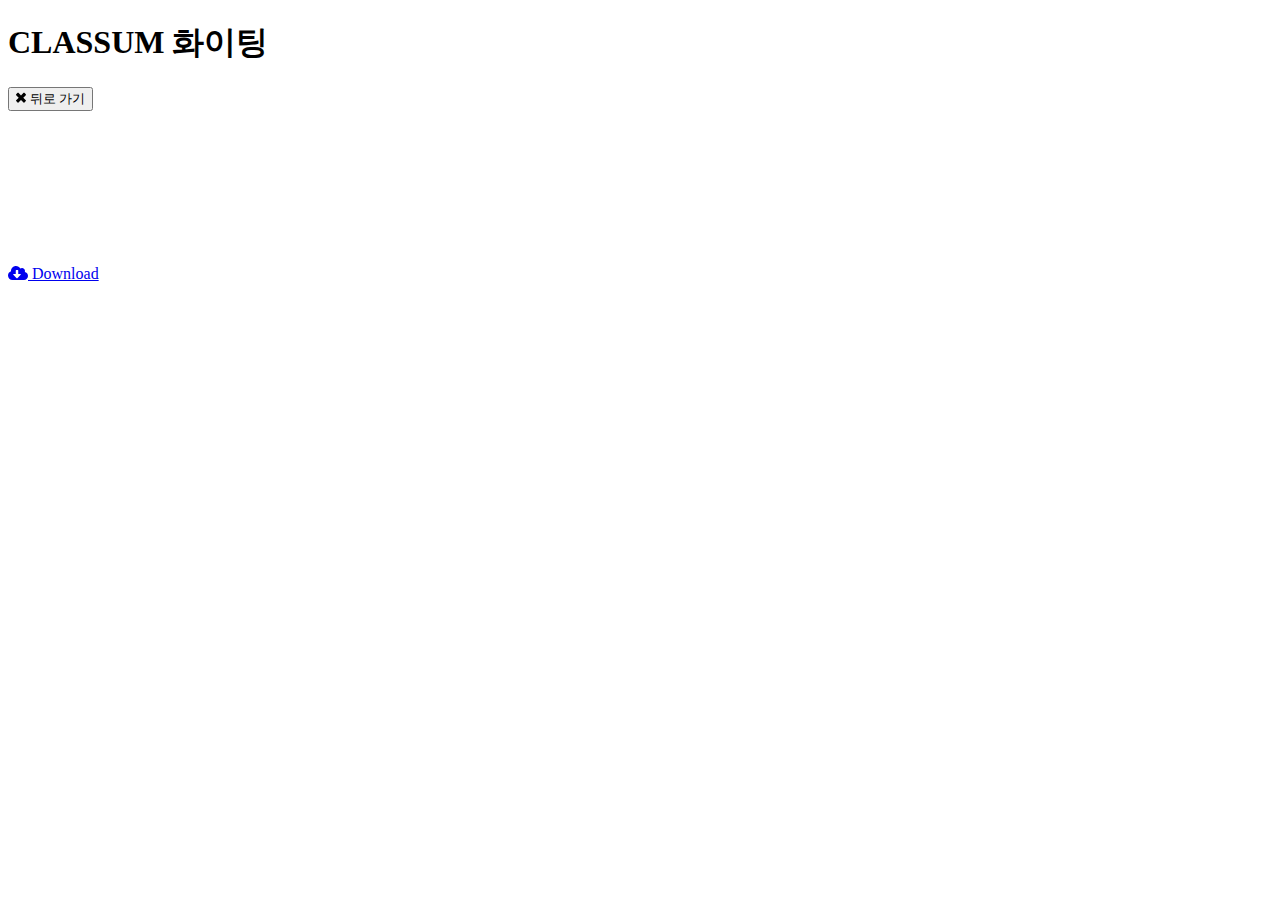
==== CLASSUM-test/index.html @ 46c77d92 "Update index.html" ====
<!DOCTYPE html>
<html lang="en">

<head>
    <meta charset="UTF-8">
    <meta name="viewport" content="width=device-width, initial-scale=1.0">
    <meta http-equiv="X-UA-Compatible" content="ie=edge">
    <title>Meme Generator</title>
    <script defer src="./fonts/fontawesome-all.js"></script>
    <link rel="stylesheet" href="/css/style.css">
</head>

<body onload="init()">
    <header>
        <div class="container">
            <h1>CLASSUM 화이팅</h1>
        </div>

    </header>
    <main>
        <div>
            <section class="gallery grid-container">
                <!-- js render -->
            </section>

            <section class="meme-container hidden">
                <button onclick="toggleView()">
                    <i class="fas fa-times"></i> 뒤로 가기
                </button>

                <div class="meme-control">
                    <canvas class="memeCanvas">
                        Your browser does not support the HTML5 canvas tag.
                    </canvas>

                    <div class="txts-list">
                        <!-- js render -->
                    </div>
                </div>


                <a id="dl" download="meme.png" href="#" onclick="dlCanvas(this)">
                    <span>
                        <i class="fas fa-cloud-download-alt"></i> Download
                    </span>
                </a>

            </section>

            <section class="contact">

            </section>
        </div>
    </main>

    <footer>
        <div class="container">

        </div>
    </footer>
    <script src="/js/images.js"></script>
    <script src="/js/meme.js"></script>
</body>

</html>
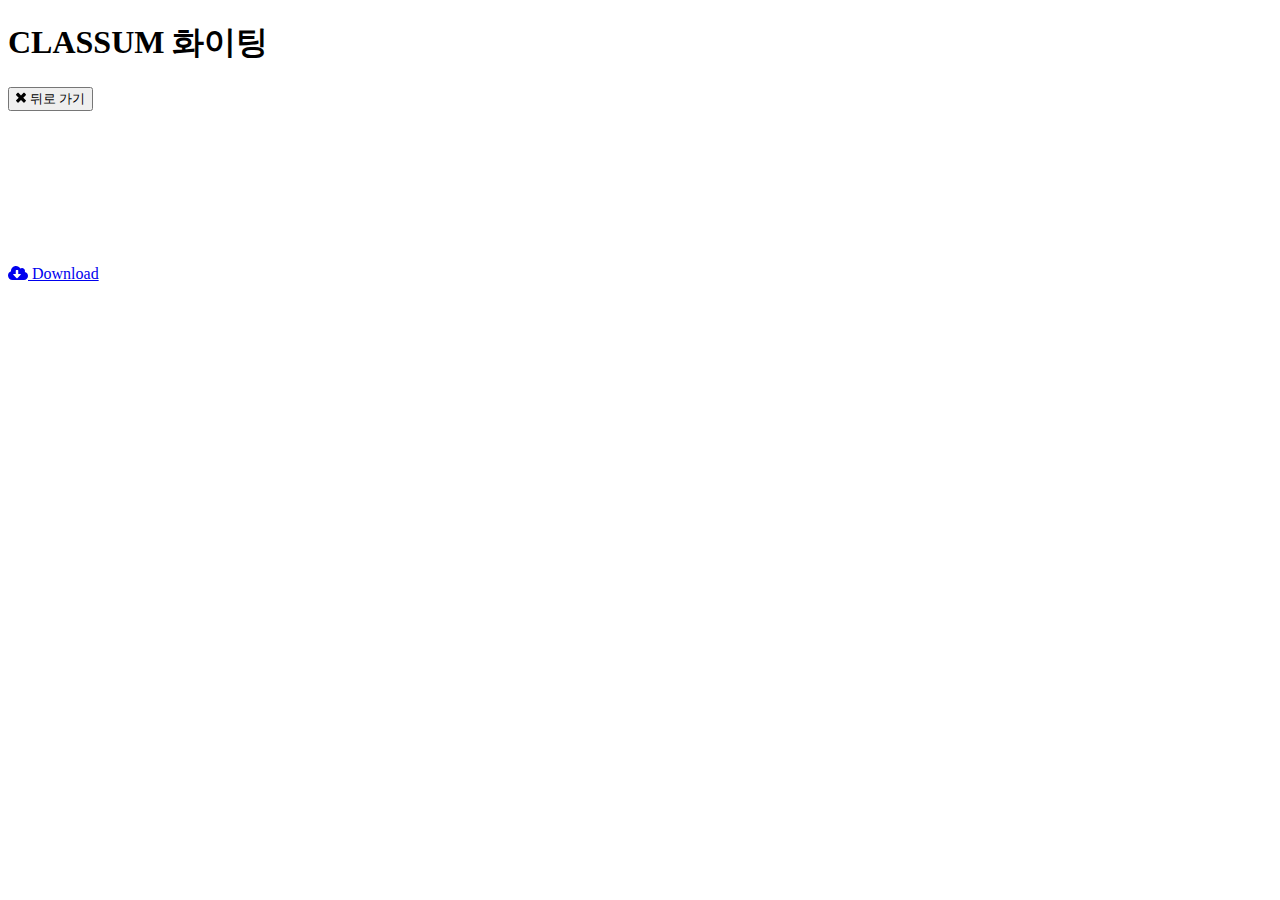
==== commit 8ad53cd6: "Update index.html" ====
--- a/CLASSUM-test/index.html
+++ b/CLASSUM-test/index.html
@@ -7,7 +7,10 @@
     <meta http-equiv="X-UA-Compatible" content="ie=edge">
     <title>Meme Generator</title>
     <script defer src="./fonts/fontawesome-all.js"></script>
-    <link rel="stylesheet" href="/css/style.css">
+    <link rel="stylesheet" href="/css/desktop.css">
+    <link rel="stylesheet" href="/css/fonts.css">
+    <link rel="stylesheet" href="/css/global.css">
+    <link rel="stylesheet" href="/css/tablet.css">
 </head>
 
 <body onload="init()">
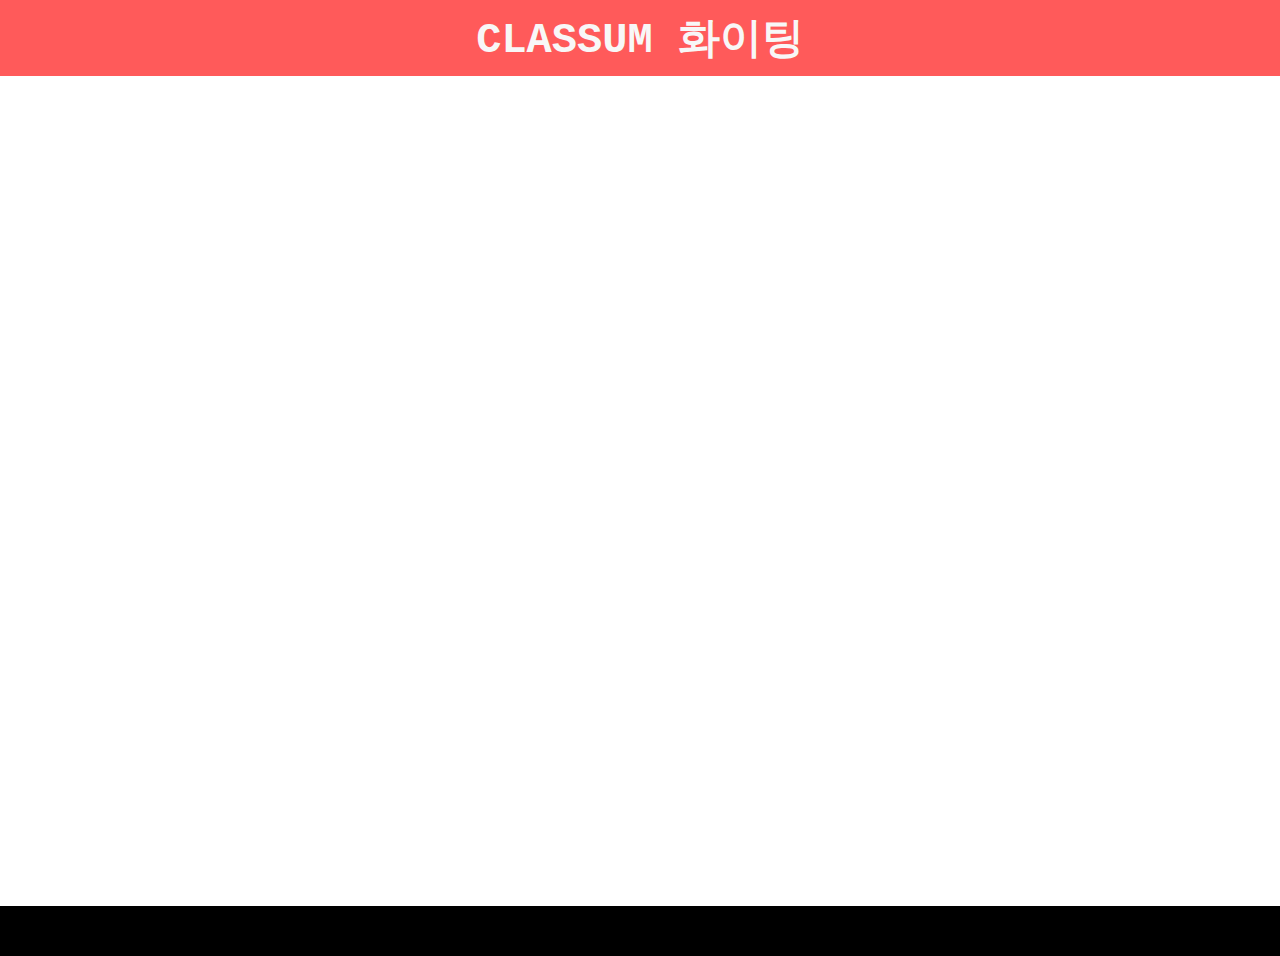
==== commit 19efabe5: "Update index.html" ====
--- a/CLASSUM-test/index.html
+++ b/CLASSUM-test/index.html
@@ -7,10 +7,10 @@
     <meta http-equiv="X-UA-Compatible" content="ie=edge">
     <title>Meme Generator</title>
     <script defer src="./fonts/fontawesome-all.js"></script>
-    <link rel="stylesheet" href="/css/desktop.css">
-    <link rel="stylesheet" href="/css/fonts.css">
-    <link rel="stylesheet" href="/css/global.css">
-    <link rel="stylesheet" href="/css/tablet.css">
+    <link rel="stylesheet" href="./css/desktop.css">
+    <link rel="stylesheet" href="./css/fonts.css">
+    <link rel="stylesheet" href="./css/global.css">
+    <link rel="stylesheet" href="./css/tablet.css">
 </head>
 
 <body onload="init()">
--- a/CLASSUM-test/css/desktop.css
+++ b/CLASSUM-test/css/desktop.css
@@ -0,0 +1,115 @@
+/*-------Layout-----*/
+
+.container {
+    max-width: 1060px;
+    width: 90%;
+    margin: 0 auto;
+}
+
+main {
+    min-height: calc(100vh - 70px);
+}
+
+
+/*-------header-----*/
+
+header {
+
+    background-color: #FF5A5A;
+}
+
+header h1 {
+    color: rgb(248, 247, 247);
+    /* -webkit-text-stroke: 1px rgb(248, 81, 81); */
+    /* text-shadow: 1px 1px rgb(248, 81, 81); */
+    /* letter-spacing: 2px; */
+    font-size: 3em;
+    padding: 20px;
+    font-family: 'Nanum Gothic', 'Courier New', Courier, monospace;
+}
+
+
+/*----Main------*/
+
+
+/*----------  Gallery  ----------*/
+
+.grid-container {
+    display: grid;
+    /* grid-template-columns - responsive without mediaqueries.
+    200px is the minimum img size.
+    each column is 200px minimum (one pic fit)  will grow to 1fr until screen width size is 400px - then two imgs can fit each 200px size. next breakpoint is 600px - 3 columns can fit.
+    */
+    grid-template-columns: repeat(auto-fit, minmax(200px, 1fr));
+    /* rows - undefiend, automatically make rows as needed. with auto height-the height of the img in that row.*/
+    grid-gap: 10px;
+    padding: 10px;
+}
+
+.grid-container>img {
+    /* display:block - img is inline by default- makes it have "line-height" applied to the bottom. display block gets rid of that line */
+    display: block;
+    /* width: 100% - img in grid cell will grow width to fit into changing cell size */
+    width: 100%;
+    cursor: pointer;
+    border-radius: 2px;
+}
+
+.grid-container>img:hover {
+    box-shadow: 0 19px 38px rgba(0, 0, 0, 0.30), 0 15px 12px rgba(0, 0, 0, 0.22);
+    /* box-shadow: 0 0 10px 6px rgba(0, 140, 186, 0.5); */
+}
+
+
+/*=============================================
+=            Meme Container            =
+=============================================*/
+
+.meme-container {
+    display: flex;
+    justify-content: center;
+    /* margin: 20px 0; */
+}
+
+.meme-control {
+    display: flex;
+    flex-direction: row;
+    justify-content: center;
+}
+
+.memeCanvas {
+    border: 2px solid white;
+    border-radius: 2px;
+    margin: 5px;
+    box-shadow: 0 19px 38px rgba(0, 0, 0, 0.30), 0 15px 12px rgba(0, 0, 0, 0.22);
+    align-self: flex-start;
+}
+
+input[type=text] {
+    padding: 5px;
+    border: 2px solid #ccc;
+    -webkit-border-radius: 2px;
+    border-radius: 2px;
+}
+
+input[type=number] {
+    width: 45px;
+}
+
+
+/*=====  End of Meme Container  ======*/
+
+.hidden {
+    display: none;
+}
+
+
+/*----------  contact  ----------*/
+
+
+/*----Footer----*/
+
+footer {
+    height: 50px;
+    background-color: black;
+}
--- a/CLASSUM-test/css/fonts.css
+++ b/CLASSUM-test/css/fonts.css
@@ -0,0 +1,53 @@
+/*-------Fonts---------*/
+
+@font-face {
+    font-family: 'FontAwesome';
+    src: url('../fonts/font-awesome/fontawesome-webfont.ttf');
+    font-weight: normal;
+    font-style: normal;
+}
+
+.fa {
+    font-family: 'FontAwesome';
+}
+
+
+/*---playfair---*/
+
+@font-face {
+    font-family: playfairRegular;
+    src: url('../fonts/Playfair_Display/PlayfairDisplay-Regular.ttf');
+}
+
+@font-face {
+    font-family: playfairBold;
+    src: url('../fonts/Playfair_Display/PlayfairDisplay-Bold.ttf');
+}
+
+@font-face {
+    font-family: playfairItalic;
+    src: url('../fonts/Playfair_Display/PlayfairDisplay-Italic.ttf');
+}
+
+
+/*---Inconsolata---*/
+
+@font-face {
+    font-family: inconsolata;
+    src: url('../fonts/Inconsolata/Inconsolata-Regular.ttf');
+}
+
+
+/*---Ubuntu---*/
+
+@font-face {
+    font-family: ubuntu;
+    src: url('../fonts/Ubuntu/Ubuntu-Light.ttf');
+}
+
+/*---Dodis---*/
+
+@font-face {
+    font-family: dodisRegular;
+    src: url('../fonts/dodis/Dodis-Regular.ttf');
+}--- a/CLASSUM-test/css/global.css
+++ b/CLASSUM-test/css/global.css
@@ -0,0 +1,234 @@
+/*=============================================
+=            Global            =
+=============================================*/
+
+* {
+    box-sizing: border-box;
+}
+
+html {
+    font-family: 'Segoe UI', Tahoma, Geneva, Verdana, sans-serif;
+    color: #292828;
+    font-size: 14px;
+}
+
+body {
+    margin: 0;
+}
+
+a {
+    text-decoration: none;
+}
+
+button,
+a {
+    display: inline-block;
+    border-radius: 4px;
+    background-color: #fc6335;
+    border: none;
+    color: #FFFFFF;
+    text-align: center;
+    font-size: 1.1em;
+    padding: 5px;
+    transition: all 0.3s;
+    cursor: pointer;
+}
+
+
+/*=====  End of Global  ======*/
+
+
+/*-------Layout-----*/
+
+.container {
+    max-width: 1060px;
+    width: 90%;
+    margin: 0 auto;
+}
+
+main {
+    /* helper for footer */
+    min-height: calc(100vh - 70px);
+}
+
+/*-------header-----*/
+
+header {
+    background-color: #FF5a5a;
+    /* display: flex;
+    justify-content: flex-start; */
+    text-align: center;
+}
+
+header h1 {
+    margin: 0;
+    padding: 10px;
+    color: rgb(248, 247, 247);
+    font-size: 3em;
+    font-family: impact, 'Segoe UI', 'Courier New', Courier, monospace;
+}
+
+
+/*----Main------*/
+
+
+/*----------  Gallery  ----------*/
+
+.grid-container {
+    display: grid;
+    /* grid-template-columns - responsive without mediaqueries.
+    200px is the minimum img size.
+    each column is 200px minimum (one pic fit)  will grow to 1fr until screen width size is 400px - then two imgs can fit each 200px size. next breakpoint is 600px - 3 columns can fit.
+    */
+    grid-template-columns: repeat(auto-fit, minmax(200px, 1fr));
+    /* rows - undefiend, automatically make rows as needed. with auto height-the height of the img in that row.*/
+    grid-gap: 10px;
+    padding: 10px;
+}
+
+.grid-container>img {
+    /* display:block - img is inline by default- makes it have "line-height" applied to the bottom. display block gets rid of that line */
+    display: block;
+    /* width: 100% - img in grid cell will grow width to fit into changing cell size */
+    width: 100%;
+    cursor: pointer;
+    border-radius: 2px;
+
+}
+
+.grid-container>img:hover {
+    box-shadow: 0 19px 38px rgba(0, 0, 0, 0.30), 0 15px 12px rgba(0, 0, 0, 0.22);
+    /* box-shadow: 0 0 10px 6px rgba(0, 140, 186, 0.5); */
+}
+
+
+/*=============================================
+=            Meme Container            =
+=============================================*/
+
+.meme-container {
+    display: flex;
+   flex-direction: column;
+    margin: 5px 0;
+}
+
+.meme-control {
+    display: flex;
+   flex-direction: column;
+}
+
+.meme-container > button {
+    margin: 5px;
+    z-index: 1;
+}
+
+.txt-editor {
+    padding: 5px 10px;
+
+    
+    margin: 5px;
+}
+
+.memeCanvas {
+    border: 2px solid white;
+    border-radius: 2px;
+    margin: 5px;
+    box-shadow: 0 19px 38px rgba(0, 0, 0, 0.30), 0 15px 12px rgba(0, 0, 0, 0.22);
+}
+
+input[type=text] {
+    padding: 5px;
+    border: 2px solid #ccc;
+    -webkit-border-radius: 2px;
+    border-radius: 2px;
+}
+
+input[type=number] {
+    width: 45px;
+}
+
+#dl {
+    margin:5px;
+}
+
+
+/*=====  End of Meme Container  ======*/
+
+
+/*----------  contact  ----------*/
+
+
+/*----Footer----*/
+
+footer {
+    height: 50px;
+    background-color: black;
+}
+
+
+/*=============================================
+=            Helpers            =
+=============================================*/
+
+
+/* vertically centering everything: */
+
+.vertical-center-flex {
+    display: flex;
+    align-items: center;
+    justify-content: center;
+}
+
+.clean-list {
+    list-style-type: none;
+    margin: 0;
+    padding: 0;
+}
+
+.clean-btn {
+    border: none;
+    background: transparent;
+    padding: 0;
+}
+
+.hidden {
+    display: none;
+}
+
+
+/*=====  End of Helpers  ======*/
+
+
+/*---flex---*/
+
+.flex {
+    display: flex;
+}
+
+.inline-flex {
+    display: inline-flex;
+}
+
+.justify-center {
+    justify-content: center;
+}
+
+.align-center {
+    align-items: center;
+}
+
+.space-around {
+    justify-content: space-around;
+}
+
+.space-between {
+    justify-content: space-between;
+}
+
+.flex-wrap {
+    flex-wrap: wrap;
+}
+
+.flex-full {
+    flex: 1;
+}
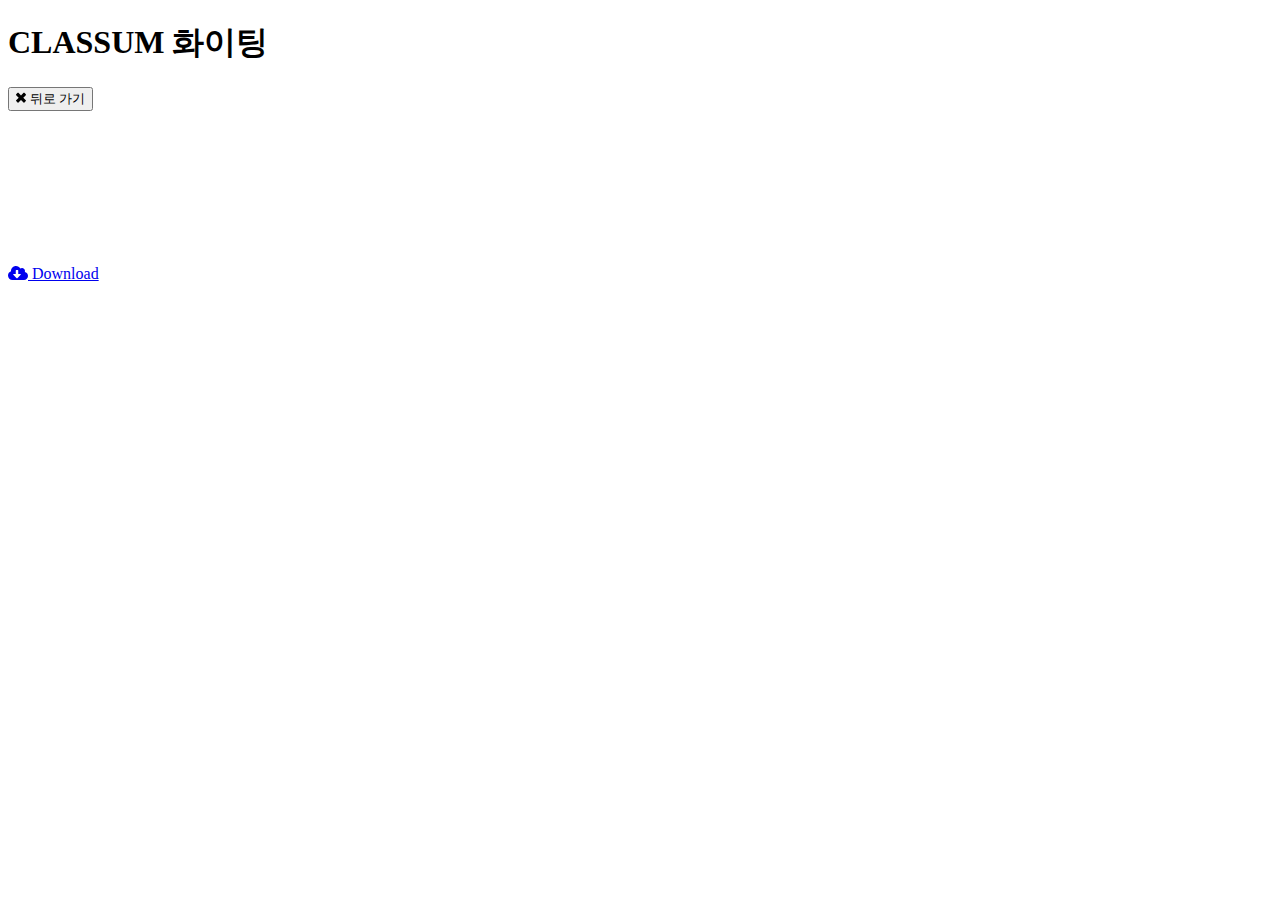
==== commit 50085ce9: "Update index.html" ====
--- a/CLASSUM-test/index.html
+++ b/CLASSUM-test/index.html
@@ -7,10 +7,10 @@
     <meta http-equiv="X-UA-Compatible" content="ie=edge">
     <title>Meme Generator</title>
     <script defer src="./fonts/fontawesome-all.js"></script>
-    <link rel="stylesheet" href="./css/desktop.css">
-    <link rel="stylesheet" href="./css/fonts.css">
-    <link rel="stylesheet" href="./css/global.css">
-    <link rel="stylesheet" href="./css/tablet.css">
+    <link rel="stylesheet" href="desktop.css">
+    <link rel="stylesheet" href="fonts.css">
+    <link rel="stylesheet" href="global.css">
+    <link rel="stylesheet" href="tablet.css">
 </head>
 
 <body onload="init()">
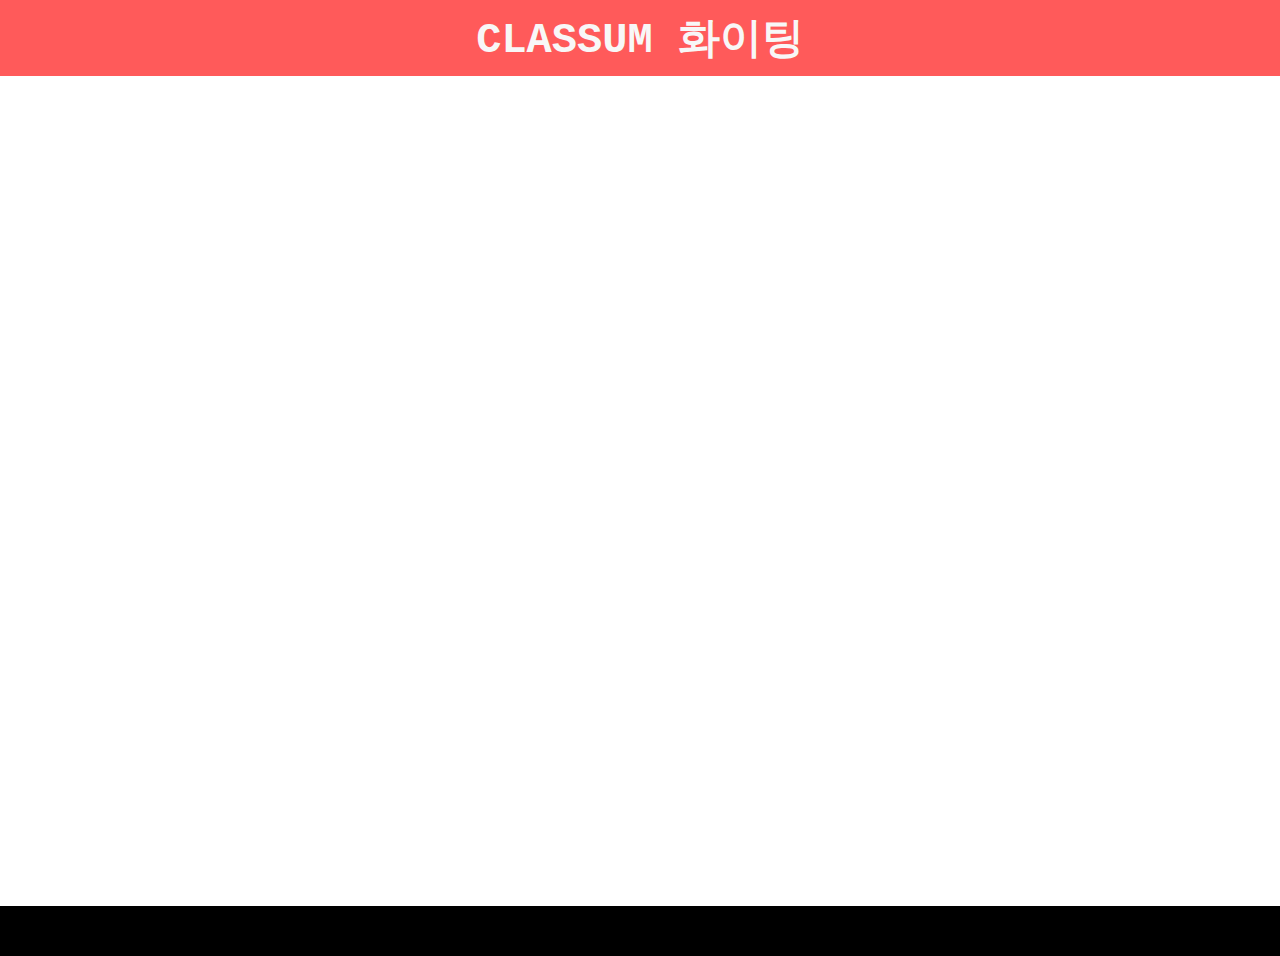
==== commit ba16becf: "Update index.html" ====
--- a/CLASSUM-test/index.html
+++ b/CLASSUM-test/index.html
@@ -10,7 +10,6 @@
     <link rel="stylesheet" href="desktop.css">
     <link rel="stylesheet" href="fonts.css">
     <link rel="stylesheet" href="global.css">
-    <link rel="stylesheet" href="tablet.css">
 </head>
 
 <body onload="init()">
--- a/CLASSUM-test/desktop.css
+++ b/CLASSUM-test/desktop.css
@@ -0,0 +1,115 @@
+/*-------Layout-----*/
+
+.container {
+    max-width: 1060px;
+    width: 90%;
+    margin: 0 auto;
+}
+
+main {
+    min-height: calc(100vh - 70px);
+}
+
+
+/*-------header-----*/
+
+header {
+
+    background-color: #FF5A5A;
+}
+
+header h1 {
+    color: rgb(248, 247, 247);
+    /* -webkit-text-stroke: 1px rgb(248, 81, 81); */
+    /* text-shadow: 1px 1px rgb(248, 81, 81); */
+    /* letter-spacing: 2px; */
+    font-size: 3em;
+    padding: 20px;
+    font-family: 'Nanum Gothic', 'Courier New', Courier, monospace;
+}
+
+
+/*----Main------*/
+
+
+/*----------  Gallery  ----------*/
+
+.grid-container {
+    display: grid;
+    /* grid-template-columns - responsive without mediaqueries.
+    200px is the minimum img size.
+    each column is 200px minimum (one pic fit)  will grow to 1fr until screen width size is 400px - then two imgs can fit each 200px size. next breakpoint is 600px - 3 columns can fit.
+    */
+    grid-template-columns: repeat(auto-fit, minmax(200px, 1fr));
+    /* rows - undefiend, automatically make rows as needed. with auto height-the height of the img in that row.*/
+    grid-gap: 10px;
+    padding: 10px;
+}
+
+.grid-container>img {
+    /* display:block - img is inline by default- makes it have "line-height" applied to the bottom. display block gets rid of that line */
+    display: block;
+    /* width: 100% - img in grid cell will grow width to fit into changing cell size */
+    width: 100%;
+    cursor: pointer;
+    border-radius: 2px;
+}
+
+.grid-container>img:hover {
+    box-shadow: 0 19px 38px rgba(0, 0, 0, 0.30), 0 15px 12px rgba(0, 0, 0, 0.22);
+    /* box-shadow: 0 0 10px 6px rgba(0, 140, 186, 0.5); */
+}
+
+
+/*=============================================
+=            Meme Container            =
+=============================================*/
+
+.meme-container {
+    display: flex;
+    justify-content: center;
+    /* margin: 20px 0; */
+}
+
+.meme-control {
+    display: flex;
+    flex-direction: row;
+    justify-content: center;
+}
+
+.memeCanvas {
+    border: 2px solid white;
+    border-radius: 2px;
+    margin: 5px;
+    box-shadow: 0 19px 38px rgba(0, 0, 0, 0.30), 0 15px 12px rgba(0, 0, 0, 0.22);
+    align-self: flex-start;
+}
+
+input[type=text] {
+    padding: 5px;
+    border: 2px solid #ccc;
+    -webkit-border-radius: 2px;
+    border-radius: 2px;
+}
+
+input[type=number] {
+    width: 45px;
+}
+
+
+/*=====  End of Meme Container  ======*/
+
+.hidden {
+    display: none;
+}
+
+
+/*----------  contact  ----------*/
+
+
+/*----Footer----*/
+
+footer {
+    height: 50px;
+    background-color: black;
+}
--- a/CLASSUM-test/fonts.css
+++ b/CLASSUM-test/fonts.css
@@ -0,0 +1,53 @@
+/*-------Fonts---------*/
+
+@font-face {
+    font-family: 'FontAwesome';
+    src: url('../fonts/font-awesome/fontawesome-webfont.ttf');
+    font-weight: normal;
+    font-style: normal;
+}
+
+.fa {
+    font-family: 'FontAwesome';
+}
+
+
+/*---playfair---*/
+
+@font-face {
+    font-family: playfairRegular;
+    src: url('../fonts/Playfair_Display/PlayfairDisplay-Regular.ttf');
+}
+
+@font-face {
+    font-family: playfairBold;
+    src: url('../fonts/Playfair_Display/PlayfairDisplay-Bold.ttf');
+}
+
+@font-face {
+    font-family: playfairItalic;
+    src: url('../fonts/Playfair_Display/PlayfairDisplay-Italic.ttf');
+}
+
+
+/*---Inconsolata---*/
+
+@font-face {
+    font-family: inconsolata;
+    src: url('../fonts/Inconsolata/Inconsolata-Regular.ttf');
+}
+
+
+/*---Ubuntu---*/
+
+@font-face {
+    font-family: ubuntu;
+    src: url('../fonts/Ubuntu/Ubuntu-Light.ttf');
+}
+
+/*---Dodis---*/
+
+@font-face {
+    font-family: dodisRegular;
+    src: url('../fonts/dodis/Dodis-Regular.ttf');
+}--- a/CLASSUM-test/global.css
+++ b/CLASSUM-test/global.css
@@ -0,0 +1,234 @@
+/*=============================================
+=            Global            =
+=============================================*/
+
+* {
+    box-sizing: border-box;
+}
+
+html {
+    font-family: 'Segoe UI', Tahoma, Geneva, Verdana, sans-serif;
+    color: #292828;
+    font-size: 14px;
+}
+
+body {
+    margin: 0;
+}
+
+a {
+    text-decoration: none;
+}
+
+button,
+a {
+    display: inline-block;
+    border-radius: 4px;
+    background-color: #fc6335;
+    border: none;
+    color: #FFFFFF;
+    text-align: center;
+    font-size: 1.1em;
+    padding: 5px;
+    transition: all 0.3s;
+    cursor: pointer;
+}
+
+
+/*=====  End of Global  ======*/
+
+
+/*-------Layout-----*/
+
+.container {
+    max-width: 1060px;
+    width: 90%;
+    margin: 0 auto;
+}
+
+main {
+    /* helper for footer */
+    min-height: calc(100vh - 70px);
+}
+
+/*-------header-----*/
+
+header {
+    background-color: #FF5a5a;
+    /* display: flex;
+    justify-content: flex-start; */
+    text-align: center;
+}
+
+header h1 {
+    margin: 0;
+    padding: 10px;
+    color: rgb(248, 247, 247);
+    font-size: 3em;
+    font-family: impact, 'Segoe UI', 'Courier New', Courier, monospace;
+}
+
+
+/*----Main------*/
+
+
+/*----------  Gallery  ----------*/
+
+.grid-container {
+    display: grid;
+    /* grid-template-columns - responsive without mediaqueries.
+    200px is the minimum img size.
+    each column is 200px minimum (one pic fit)  will grow to 1fr until screen width size is 400px - then two imgs can fit each 200px size. next breakpoint is 600px - 3 columns can fit.
+    */
+    grid-template-columns: repeat(auto-fit, minmax(200px, 1fr));
+    /* rows - undefiend, automatically make rows as needed. with auto height-the height of the img in that row.*/
+    grid-gap: 10px;
+    padding: 10px;
+}
+
+.grid-container>img {
+    /* display:block - img is inline by default- makes it have "line-height" applied to the bottom. display block gets rid of that line */
+    display: block;
+    /* width: 100% - img in grid cell will grow width to fit into changing cell size */
+    width: 100%;
+    cursor: pointer;
+    border-radius: 2px;
+
+}
+
+.grid-container>img:hover {
+    box-shadow: 0 19px 38px rgba(0, 0, 0, 0.30), 0 15px 12px rgba(0, 0, 0, 0.22);
+    /* box-shadow: 0 0 10px 6px rgba(0, 140, 186, 0.5); */
+}
+
+
+/*=============================================
+=            Meme Container            =
+=============================================*/
+
+.meme-container {
+    display: flex;
+   flex-direction: column;
+    margin: 5px 0;
+}
+
+.meme-control {
+    display: flex;
+   flex-direction: column;
+}
+
+.meme-container > button {
+    margin: 5px;
+    z-index: 1;
+}
+
+.txt-editor {
+    padding: 5px 10px;
+
+    
+    margin: 5px;
+}
+
+.memeCanvas {
+    border: 2px solid white;
+    border-radius: 2px;
+    margin: 5px;
+    box-shadow: 0 19px 38px rgba(0, 0, 0, 0.30), 0 15px 12px rgba(0, 0, 0, 0.22);
+}
+
+input[type=text] {
+    padding: 5px;
+    border: 2px solid #ccc;
+    -webkit-border-radius: 2px;
+    border-radius: 2px;
+}
+
+input[type=number] {
+    width: 45px;
+}
+
+#dl {
+    margin:5px;
+}
+
+
+/*=====  End of Meme Container  ======*/
+
+
+/*----------  contact  ----------*/
+
+
+/*----Footer----*/
+
+footer {
+    height: 50px;
+    background-color: black;
+}
+
+
+/*=============================================
+=            Helpers            =
+=============================================*/
+
+
+/* vertically centering everything: */
+
+.vertical-center-flex {
+    display: flex;
+    align-items: center;
+    justify-content: center;
+}
+
+.clean-list {
+    list-style-type: none;
+    margin: 0;
+    padding: 0;
+}
+
+.clean-btn {
+    border: none;
+    background: transparent;
+    padding: 0;
+}
+
+.hidden {
+    display: none;
+}
+
+
+/*=====  End of Helpers  ======*/
+
+
+/*---flex---*/
+
+.flex {
+    display: flex;
+}
+
+.inline-flex {
+    display: inline-flex;
+}
+
+.justify-center {
+    justify-content: center;
+}
+
+.align-center {
+    align-items: center;
+}
+
+.space-around {
+    justify-content: space-around;
+}
+
+.space-between {
+    justify-content: space-between;
+}
+
+.flex-wrap {
+    flex-wrap: wrap;
+}
+
+.flex-full {
+    flex: 1;
+}
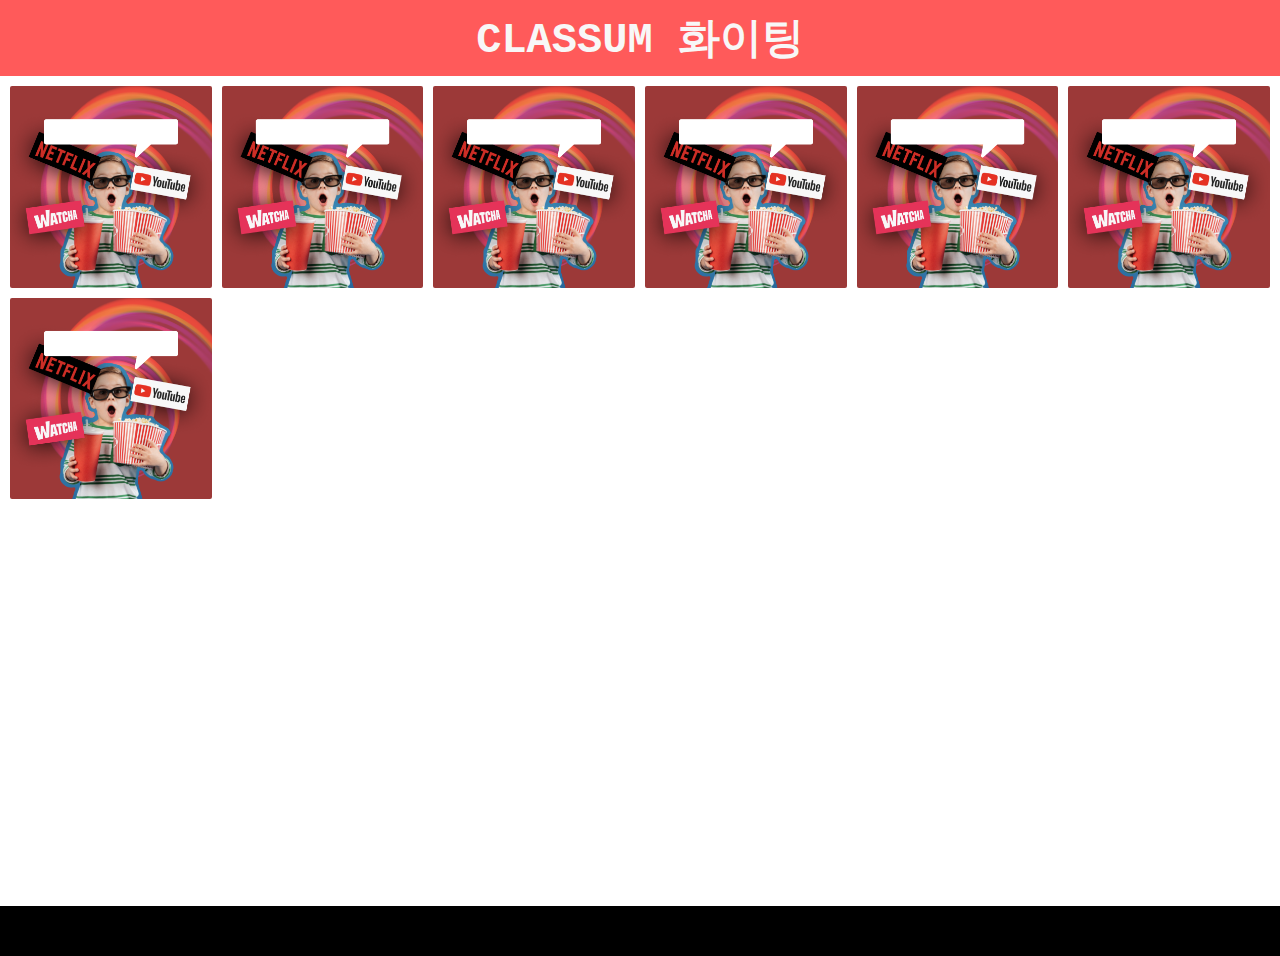
==== commit 83f6893f: "Update index.html" ====
--- a/CLASSUM-test/index.html
+++ b/CLASSUM-test/index.html
@@ -60,8 +60,8 @@
 
         </div>
     </footer>
-    <script src="/js/images.js"></script>
-    <script src="/js/meme.js"></script>
+    <script src="js/images.js"></script>
+    <script src="js/meme.js"></script>
 </body>
 
 </html>
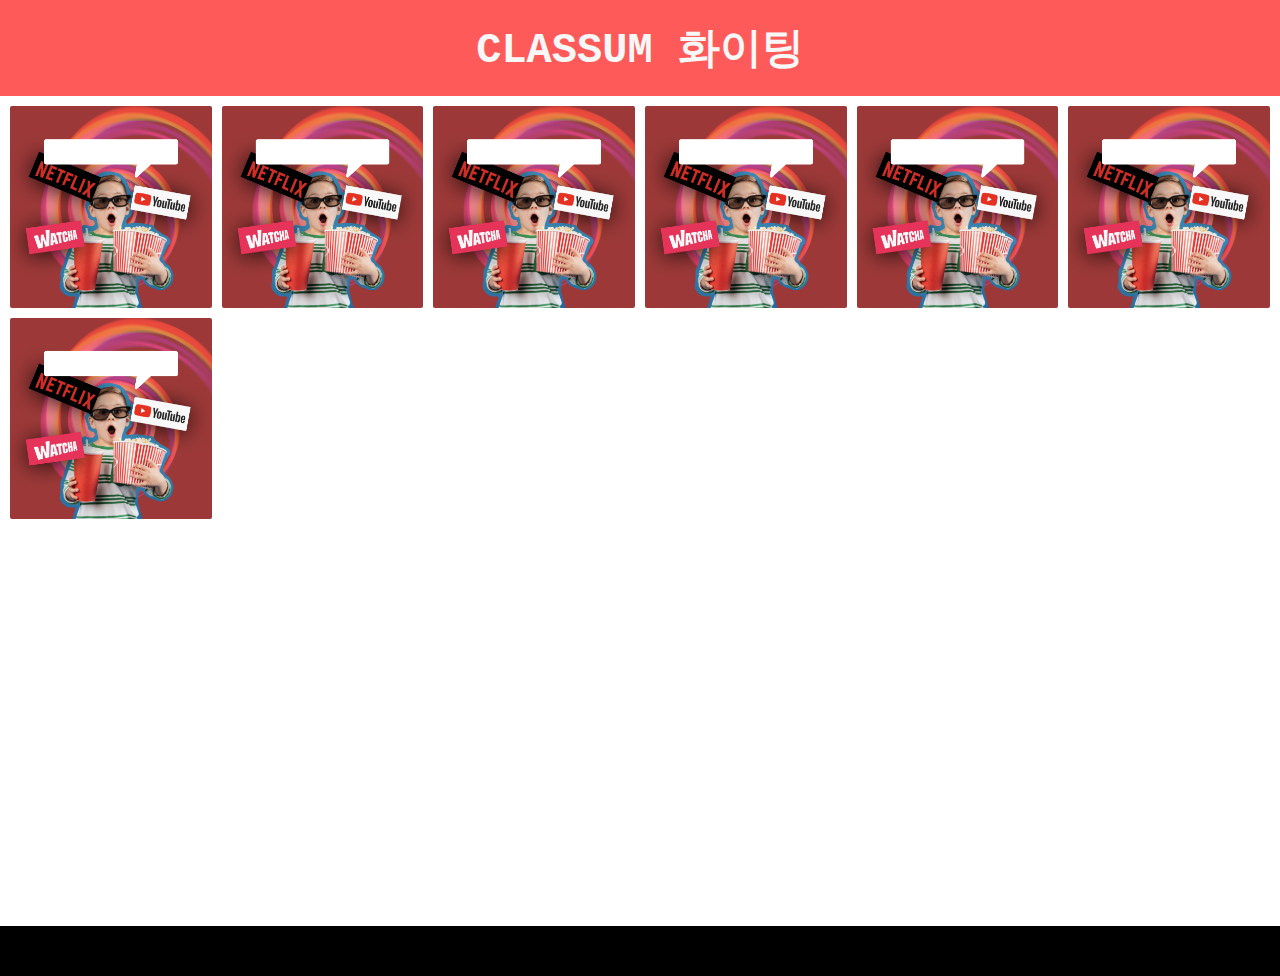
==== commit 39f4e42c: "Update index.html" ====
--- a/CLASSUM-test/index.html
+++ b/CLASSUM-test/index.html
@@ -7,9 +7,8 @@
     <meta http-equiv="X-UA-Compatible" content="ie=edge">
     <title>Meme Generator</title>
     <script defer src="./fonts/fontawesome-all.js"></script>
-    <link rel="stylesheet" href="desktop.css">
-    <link rel="stylesheet" href="fonts.css">
-    <link rel="stylesheet" href="global.css">
+    <link rel="stylesheet" href="css/style.css">
+   
 </head>
 
 <body onload="init()">
--- a/CLASSUM-test/css/style.css
+++ b/CLASSUM-test/css/style.css
@@ -0,0 +1,6 @@
+@import 'fonts.css';
+
+@import 'global.css';
+@import 'desktop.css' (min-width: 940px);
+
+
